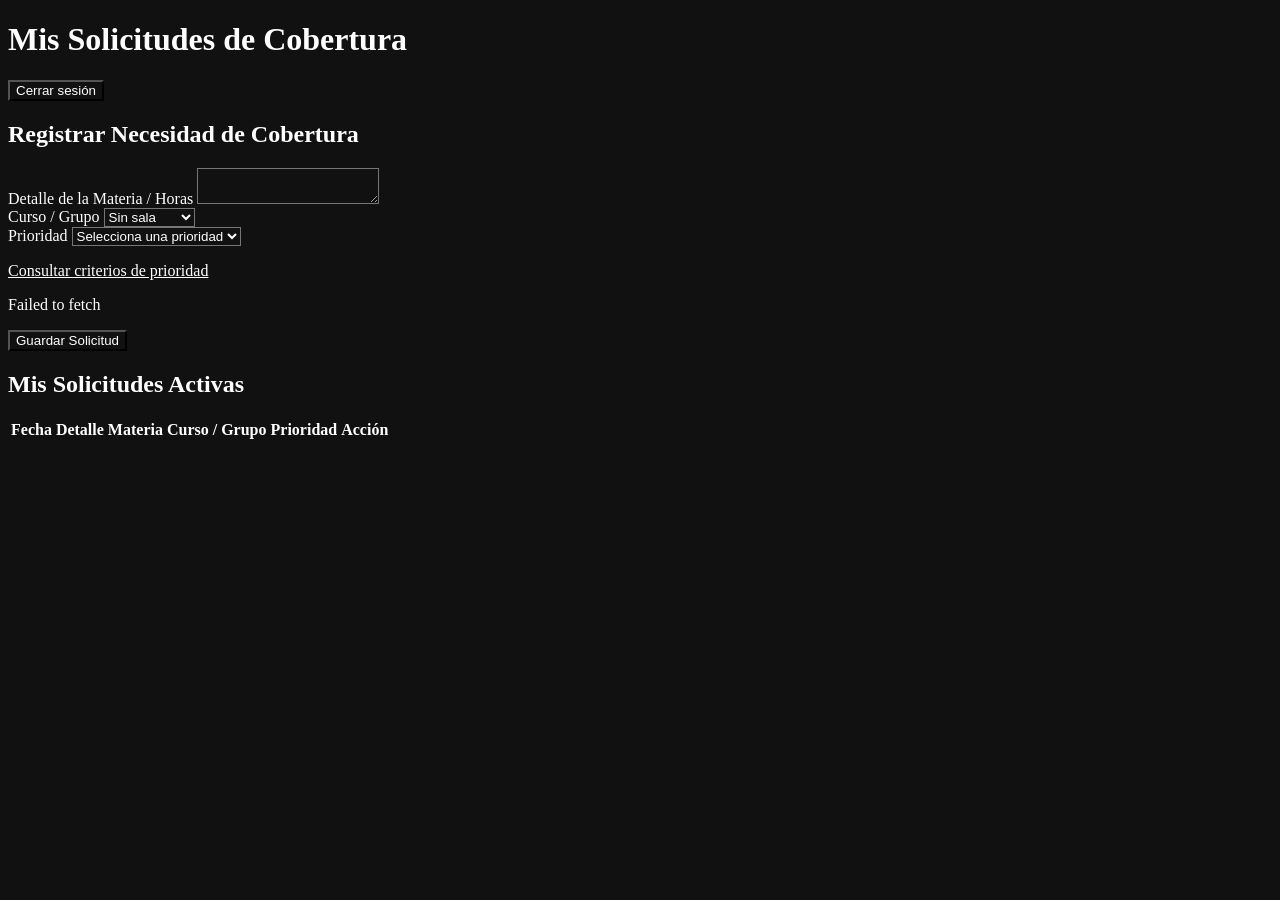
==== Frontend/templates/docente.html @ 3db97c1f "Adapta vistas de encargado y docente al sistema de cobertura docente" ====
<!DOCTYPE html>
<html lang="es">
<head>
    <meta charset="UTF-8">

    <meta
        name="viewport"
        content="width=device-width, initial-scale=1.0"
    >

    <title>Panel Docente | Gestión de Cobertura</title>

    <link rel="stylesheet" href="../css/estilos.css">

    <script src="../js/docente.js" defer></script>
    <style> *{color: #ffffff; background-color: #111;} </style>
</head>

<body>
    <header>
        <h1>Mis Solicitudes de Cobertura</h1>

        <button id="boton-logout" type="button">
            Cerrar sesión
        </button>
    </header>

    <main>
        <section>
            <h2 id="titulo-formulario">Registrar Necesidad de Cobertura</h2>

            <form id="formulario-ticket">
                <input
                    type="hidden"
                    id="id-ticket"
                >

                <div>
                    <label for="descripcion">
                        Detalle de la Materia / Horas
                    </label>

                    <textarea
                        id="descripcion"
                        maxlength="2000"
                        required
                    ></textarea>
                </div>

                <div>
                    <label for="sala">Curso / Grupo</label>

                    <select id="sala">
                        <option value="">
                            Sin sala
                        </option>
                        <option value="Salón 5">Salón 5</option>
                        <option value="Salón 6">Salón 6</option>
                        <option value="Salón 7">Salón 7</option>
                        <option value="Adscripción">Adscripción</option>
                        <option value="Dirección">Dirección</option>
                        <option value="Campus">Campus</option>
                    </select>
                </div>

                <div>
                    <label for="prioridad">Prioridad</label>

                    <select id="prioridad" required>
                        <option value="">
                            Selecciona una prioridad
                        </option>
                    </select>
                     <p>
                        <a href="criterios-prioridad.html">
                            Consultar criterios de prioridad
                        </a>
                    </p>
                </div>

                <p id="mensaje-error" role="alert" hidden></p>
                <p id="mensaje-exito" role="status" hidden></p>

                <button type="submit">
                    Guardar Solicitud
                </button>

                <button
                    id="boton-cancelar"
                    type="button"
                    hidden
                >
                    Cancelar modificación
                </button>
            </form>
        </section>

        <section>
            <h2>Mis Solicitudes Activas</h2>

            <table>
                <thead>
                    <tr>
                        <th>Fecha</th>
                        <th>Detalle Materia</th>
                        <th>Curso / Grupo</th>
                        <th>Prioridad</th>
                        <th>Acción</th>
                    </tr>
                </thead>

                <tbody id="lista-tickets"></tbody>
            </table>

            <p id="sin-tickets" hidden>
                No tienes solicitudes registradas.
            </p>
        </section>
    </main>
</body>
</html>
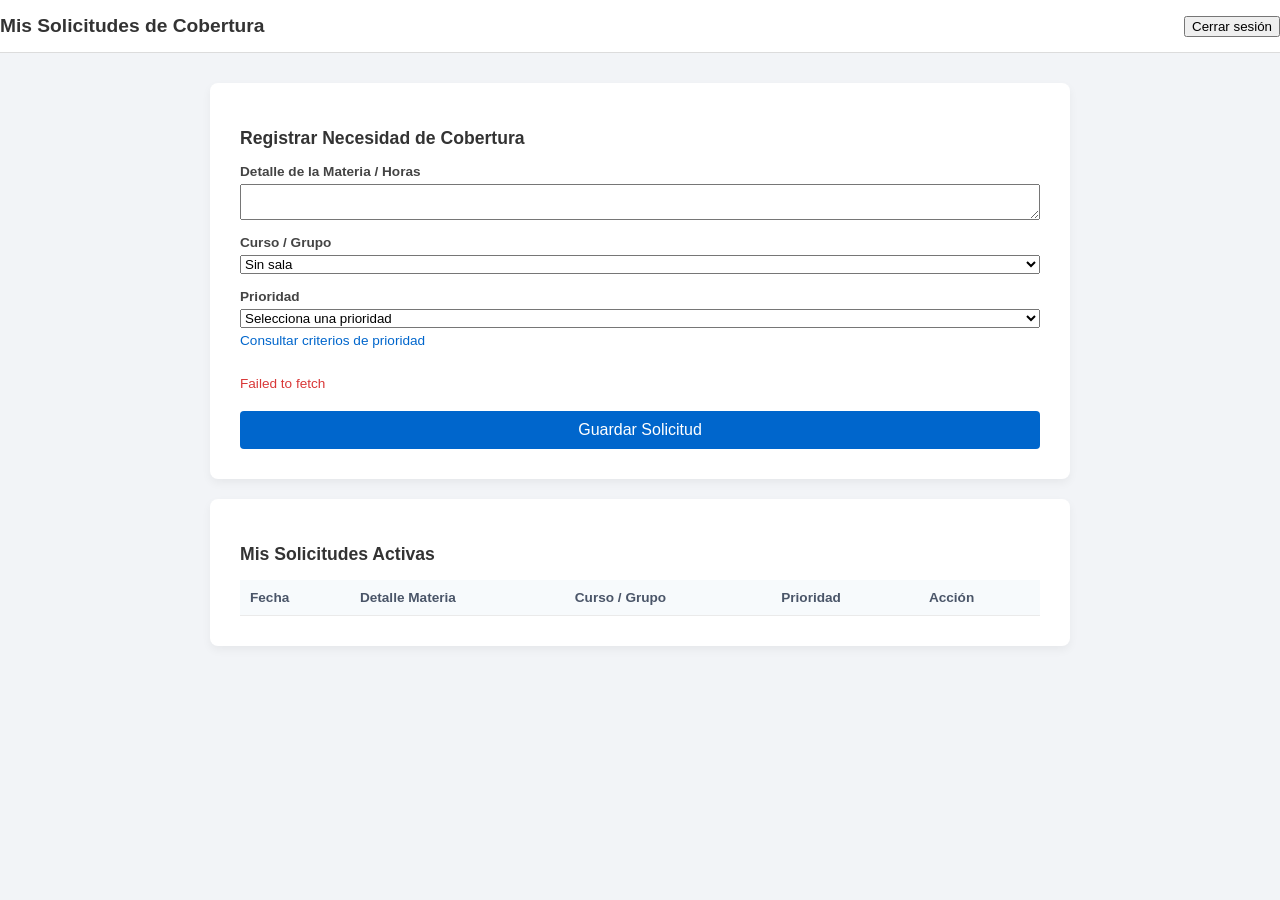
==== commit 4e80828d: "Update docente.html" ====
--- a/Frontend/templates/docente.html
+++ b/Frontend/templates/docente.html
@@ -13,20 +13,21 @@
     <link rel="stylesheet" href="../css/estilos.css">
 
     <script src="../js/docente.js" defer></script>
-    <style> *{color: #ffffff; background-color: #111;} </style>
 </head>
 
-<body>
-    <header>
+<body class="dashboard-body">
+    <header class="dashboard-header">
         <h1>Mis Solicitudes de Cobertura</h1>
 
-        <button id="boton-logout" type="button">
-            Cerrar sesión
-        </button>
+        <nav class="dashboard-nav">
+            <button id="boton-logout" type="button" class="btn-logout">
+                Cerrar sesión
+            </button>
+        </nav>
     </header>
 
-    <main>
-        <section>
+    <main class="dashboard-main">
+        <section class="card-section">
             <h2 id="titulo-formulario">Registrar Necesidad de Cobertura</h2>
 
             <form id="formulario-ticket">
@@ -71,8 +72,8 @@
                             Selecciona una prioridad
                         </option>
                     </select>
-                     <p>
-                        <a href="criterios-prioridad.html">
+                     <p style="margin-top: 5px; font-size: 0.85rem;">
+                        <a href="criterios-prioridad.html" style="color: #0066cc; text-decoration: none;">
                             Consultar criterios de prioridad
                         </a>
                     </p>
@@ -95,7 +96,7 @@
             </form>
         </section>
 
-        <section>
+        <section class="card-section">
             <h2>Mis Solicitudes Activas</h2>
 
             <table>
@@ -118,4 +119,4 @@
         </section>
     </main>
 </body>
-</html>+</html>
--- a/Frontend/css/estilos.css
+++ b/Frontend/css/estilos.css
@@ -0,0 +1,197 @@
+/* Estilos básicos para el login */
+body {
+    font-family: Arial, sans-serif;
+    background-color: #f2f4f7;
+    margin: 0;
+    padding: 0;
+    display: flex;
+    flex-direction: column;
+    min-height: 100vh;
+    justify-content: flex-start;
+    align-items: center;
+}
+
+main {
+    width: 100%;
+    display: flex;
+    flex-direction: column;
+    align-items: center;
+}
+
+.tarjeta-login {
+    background-color: #ffffff;
+    padding: 30px;
+    border-radius: 8px;
+    box-shadow: 0 4px 10px rgba(0, 0, 0, 0.1);
+    width: 100%;
+    max-width: 380px;
+    margin-top: auto;
+    margin-bottom: auto;
+}
+
+.tarjeta-login header h1 {
+    font-size: 1.4rem;
+    color: #333333;
+    margin-bottom: 10px;
+}
+
+.tarjeta-login header p {
+    font-size: 0.9rem;
+    color: #666666;
+    margin-bottom: 20px;
+}
+
+form div {
+    margin-bottom: 15px;
+    display: flex;
+    flex-direction: column;
+}
+
+form label {
+    font-size: 0.85rem;
+    font-weight: bold;
+    color: #444444;
+    margin-bottom: 5px;
+}
+
+form input {
+    padding: 8px;
+    border: 1px solid #cccccc;
+    border-radius: 4px;
+    font-size: 0.95rem;
+}
+
+form input:focus {
+    border-color: #0066cc;
+    outline: none;
+}
+
+button[type="submit"] {
+    background-color: #0066cc;
+    color: white;
+    border: none;
+    border-radius: 4px;
+    padding: 10px;
+    width: 100%;
+    font-size: 1rem;
+    cursor: pointer;
+    margin-top: 10px;
+}
+
+button[type="submit"]:hover {
+    background-color: #0052a3;
+}
+
+#mensaje-error {
+    color: #d93838;
+    font-size: 0.85rem;
+    margin-bottom: 10px;
+}
+
+footer {
+    margin-top: 20px;
+    text-align: center;
+    font-size: 0.8rem;
+    color: #777777;
+}
+
+/* --- Ajustes sutiles para el panel de Encargado --- */
+.dashboard-header {
+    background-color: #ffffff;
+    border-bottom: 1px solid #dcdcdc;
+    padding: 15px 30px;
+    display: flex;
+    justify-content: space-between;
+    align-items: center;
+    width: 100%;
+}
+
+.dashboard-header h1 {
+    font-size: 1.2rem;
+    color: #333;
+    margin: 0;
+}
+
+.dashboard-nav {
+    display: flex;
+    align-items: center;
+    gap: 15px;
+}
+
+.dashboard-nav a {
+    color: #0066cc;
+    text-decoration: none;
+    font-size: 0.9rem;
+    font-weight: bold;
+}
+
+.dashboard-nav a:hover {
+    text-decoration: underline;
+}
+
+.dashboard-main {
+    max-width: 1000px;
+    width: 100%;
+    margin: 25px auto;
+    padding: 0 15px;
+    display: flex;
+    flex-direction: column;
+    gap: 25px;
+}
+
+.card-section {
+    background-color: #ffffff;
+    padding: 25px;
+    border-radius: 8px;
+    box-shadow: 0 2px 8px rgba(0, 0, 0, 0.05);
+}
+
+.card-section h2 {
+    font-size: 1.1rem;
+    margin-bottom: 15px;
+    color: #333333;
+}
+
+table {
+    width: 100%;
+    border-collapse: collapse;
+    margin-top: 10px;
+    text-align: left;
+    font-size: 0.85rem;
+}
+
+th, td {
+    padding: 10px;
+    border-bottom: 1px solid #eaeaea;
+}
+
+th {
+    background-color: #f7fafc;
+    color: #4a5568;
+}
+
+/* --- Ajuste final para limpiar fondos en el panel de Encargado --- */
+.dashboard-body {
+    background-color: #f2f4f7;
+    color: #333333;
+}
+
+.dashboard-main {
+    background-color: transparent;
+    display: flex;
+    flex-direction: column;
+    gap: 20px;
+    max-width: 1000px;
+    margin: 30px auto;
+    padding: 0 15px;
+}
+
+.card-section {
+    background-color: #ffffff;
+    padding: 30px;
+    border-radius: 8px;
+    box-shadow: 0 4px 10px rgba(0, 0, 0, 0.05);
+    max-width: 800px; /* Ancho cómodo y centrado para ambas tarjetas */
+    width: 100%;
+    margin: 0 auto;
+}
